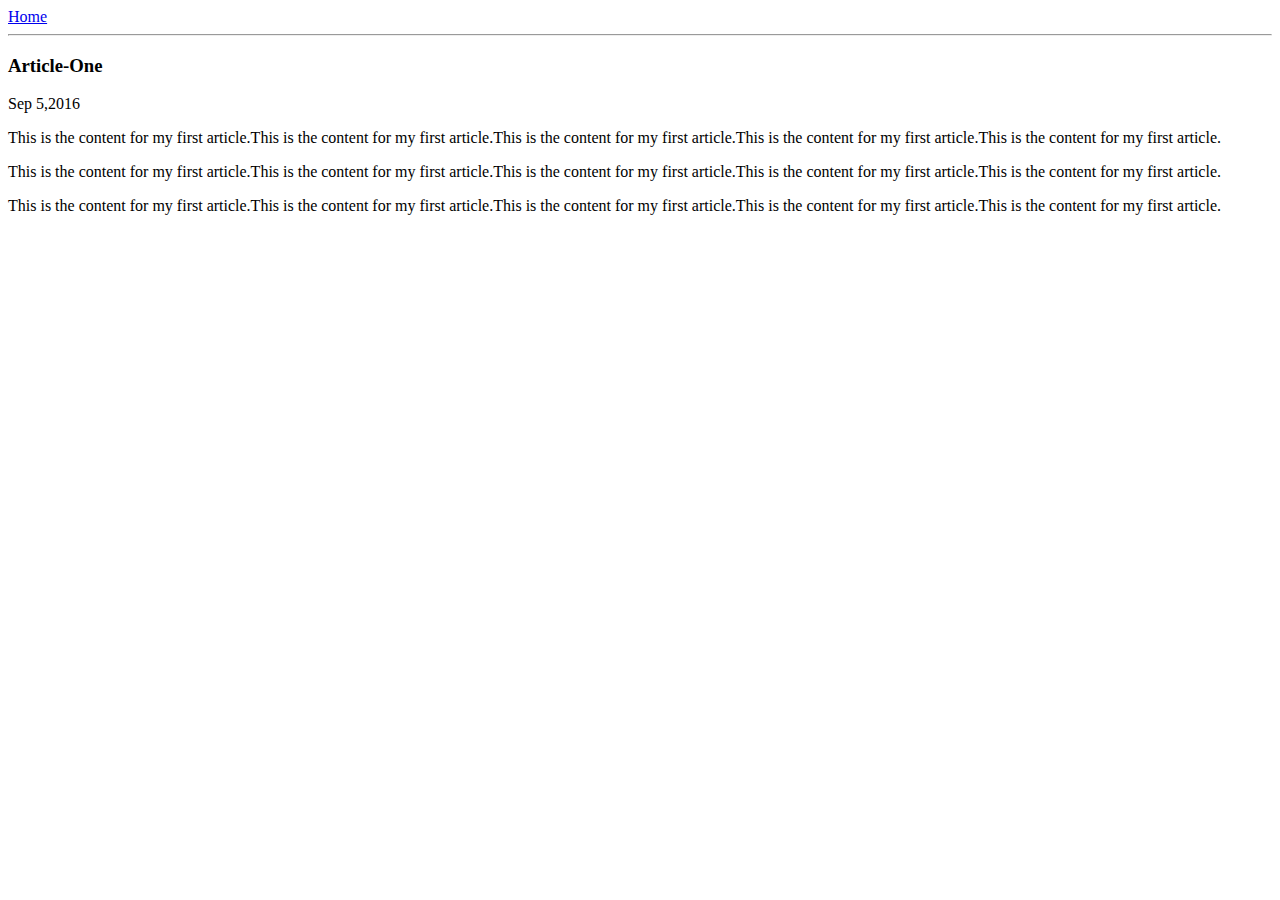
==== ui/article-one.html @ 76d5f8a2 "[imad-console] Updates ui/article-one.html" ====
<html>
    <head>
            <title>
                 Article-one | Surya
            </title>
            <meta name="viewport" content="width=device-width, initial-scale=1" />
           
    <script>
        .container{
            max-width: 800px;
            margin: 0 auto;
            color: grey;
            font-family: sans-serif;
        }
    </script>
    </head>
                <body>
                <div class="container">
                            <div>
                                <a href="/">Home</a>
                            </div>
                            <hr/>
                            <h3>
                                Article-One
                            </h3>    
                            <div>
                                Sep 5,2016         
                            </div> 
                            <div>               
                                <p>
                                    This is the content for my first article.This is the content for my first article.This is the content for my first article.This is the content for my first article.This is the content for my first article.
                                </p>
                                <p>
                                    This is the content for my first article.This is the content for my first article.This is the content for my first article.This is the content for my first article.This is the content for my first article.
                                </p>
                                <p>
                                    This is the content for my first article.This is the content for my first article.This is the content for my first article.This is the content for my first article.This is the content for my first article.
                                </p>
                            </div>
                </div>
            </body>
</html>
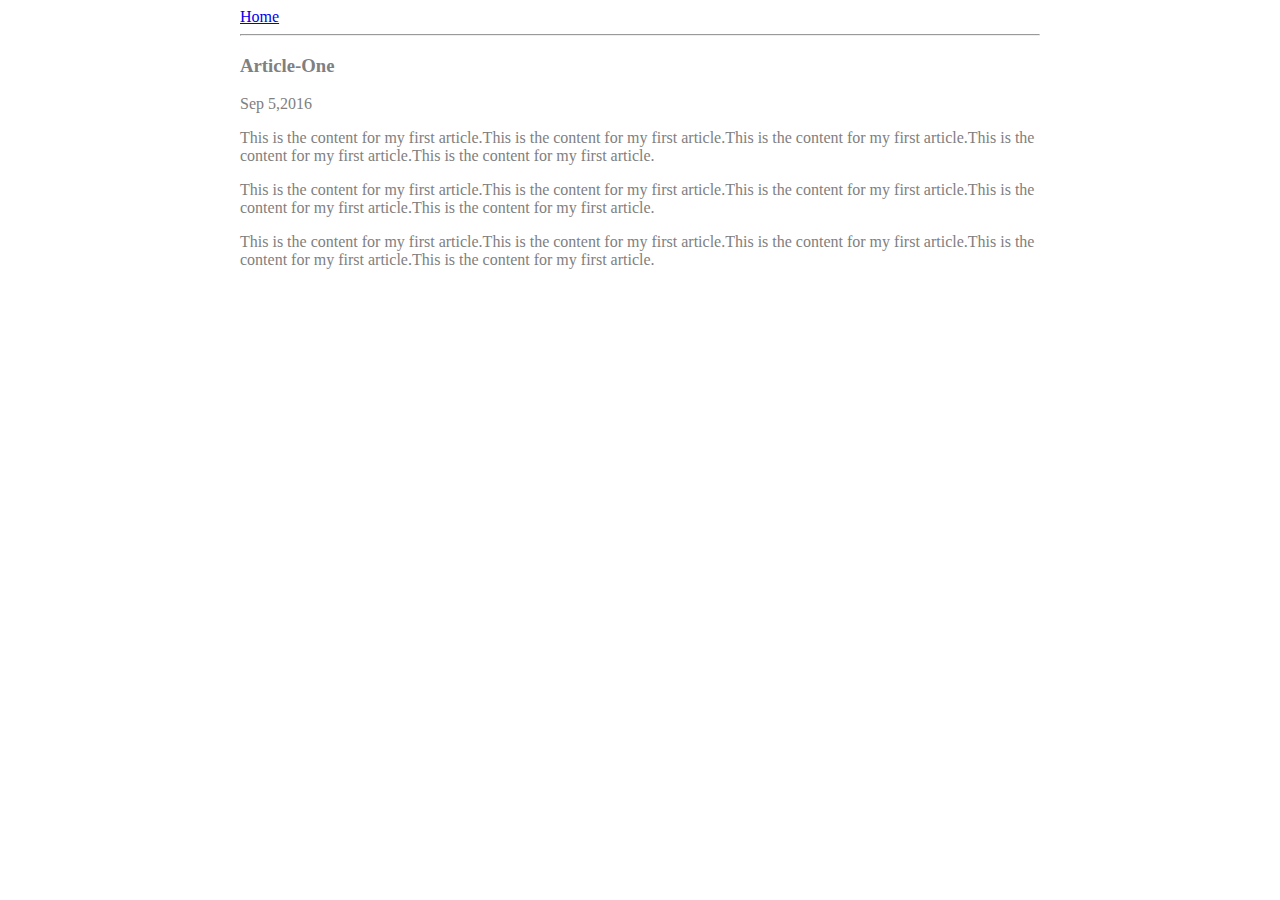
==== commit 03be75c1: "[imad-console] Updates ui/article-one.html" ====
--- a/ui/article-one.html
+++ b/ui/article-one.html
@@ -5,14 +5,14 @@
             </title>
             <meta name="viewport" content="width=device-width, initial-scale=1" />
            
-    <script>
+    <style>
         .container{
             max-width: 800px;
+            color: grey;
             margin: 0 auto;
-            color: grey;
-            font-family: sans-serif;
+            font-family: sans-sarif;
         }
-    </script>
+    </style>
     </head>
                 <body>
                 <div class="container">
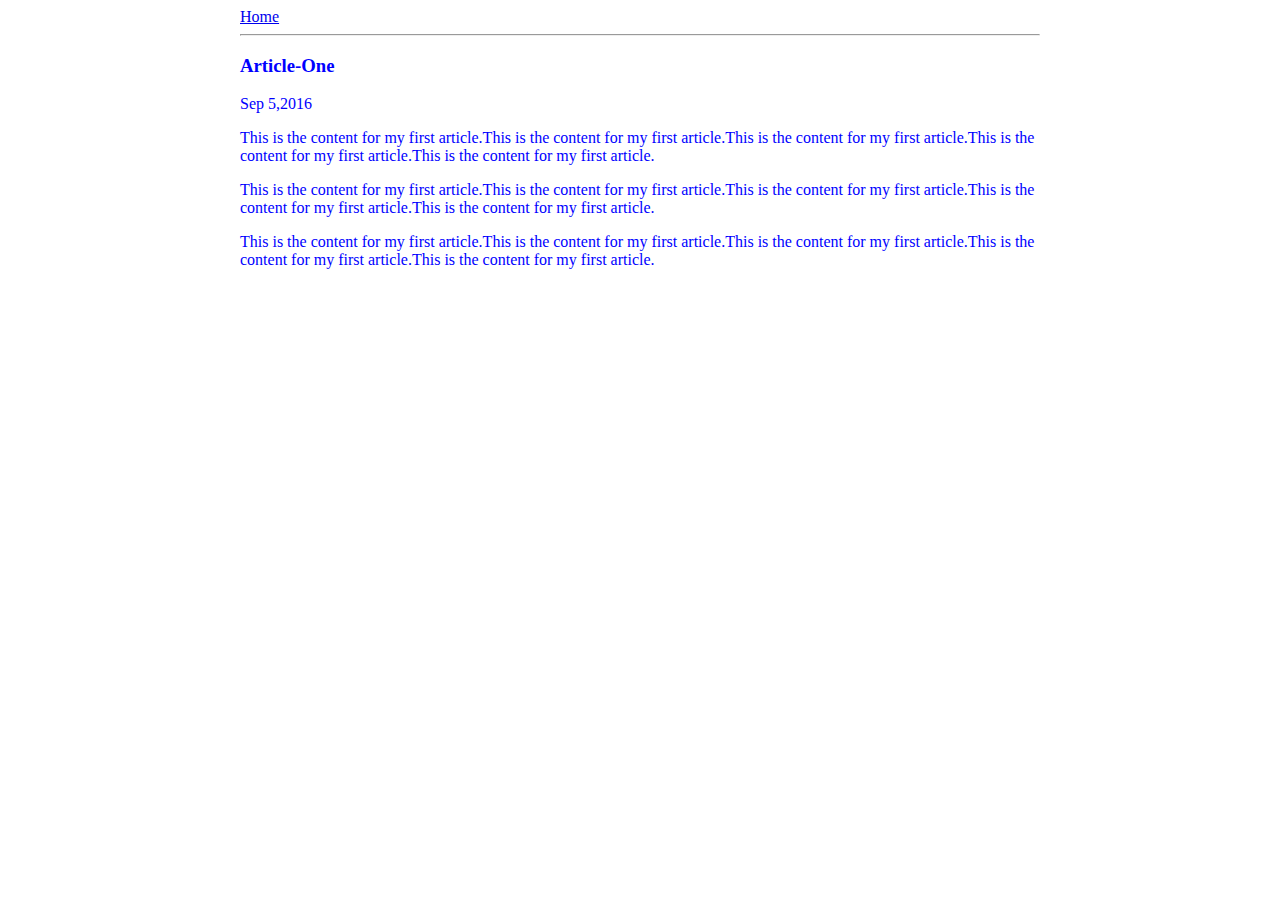
==== commit 437825e7: "[imad-console] Updates ui/article-one.html" ====
--- a/ui/article-one.html
+++ b/ui/article-one.html
@@ -8,7 +8,7 @@
     <style>
         .container{
             max-width: 800px;
-            color: grey;
+            color: blue;
             margin: 0 auto;
             font-family: sans-sarif;
         }
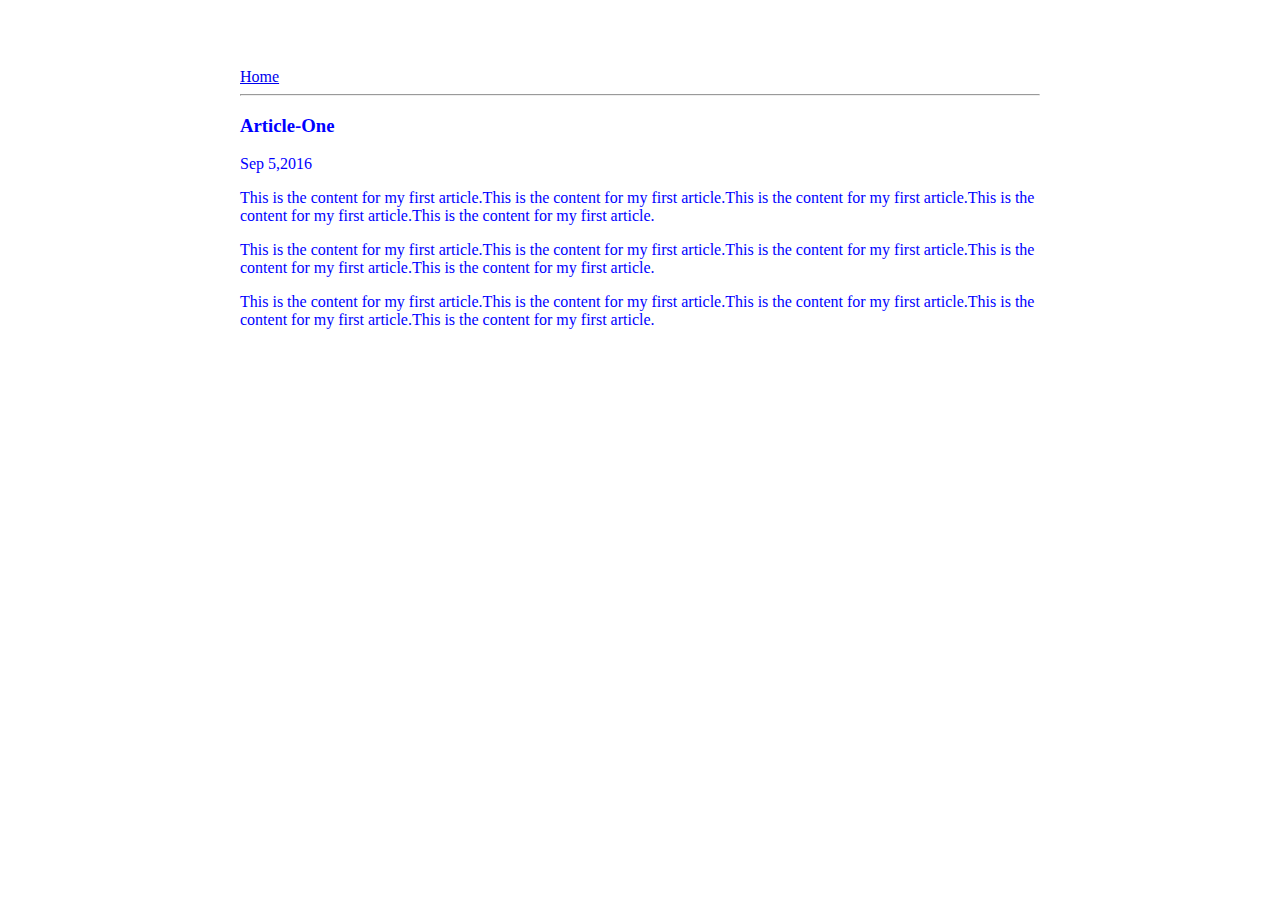
==== commit a07d2958: "[imad-console] Updates ui/article-one.html" ====
--- a/ui/article-one.html
+++ b/ui/article-one.html
@@ -11,6 +11,7 @@
             color: blue;
             margin: 0 auto;
             font-family: sans-sarif;
+            padding-top: 60px;
         }
     </style>
     </head>
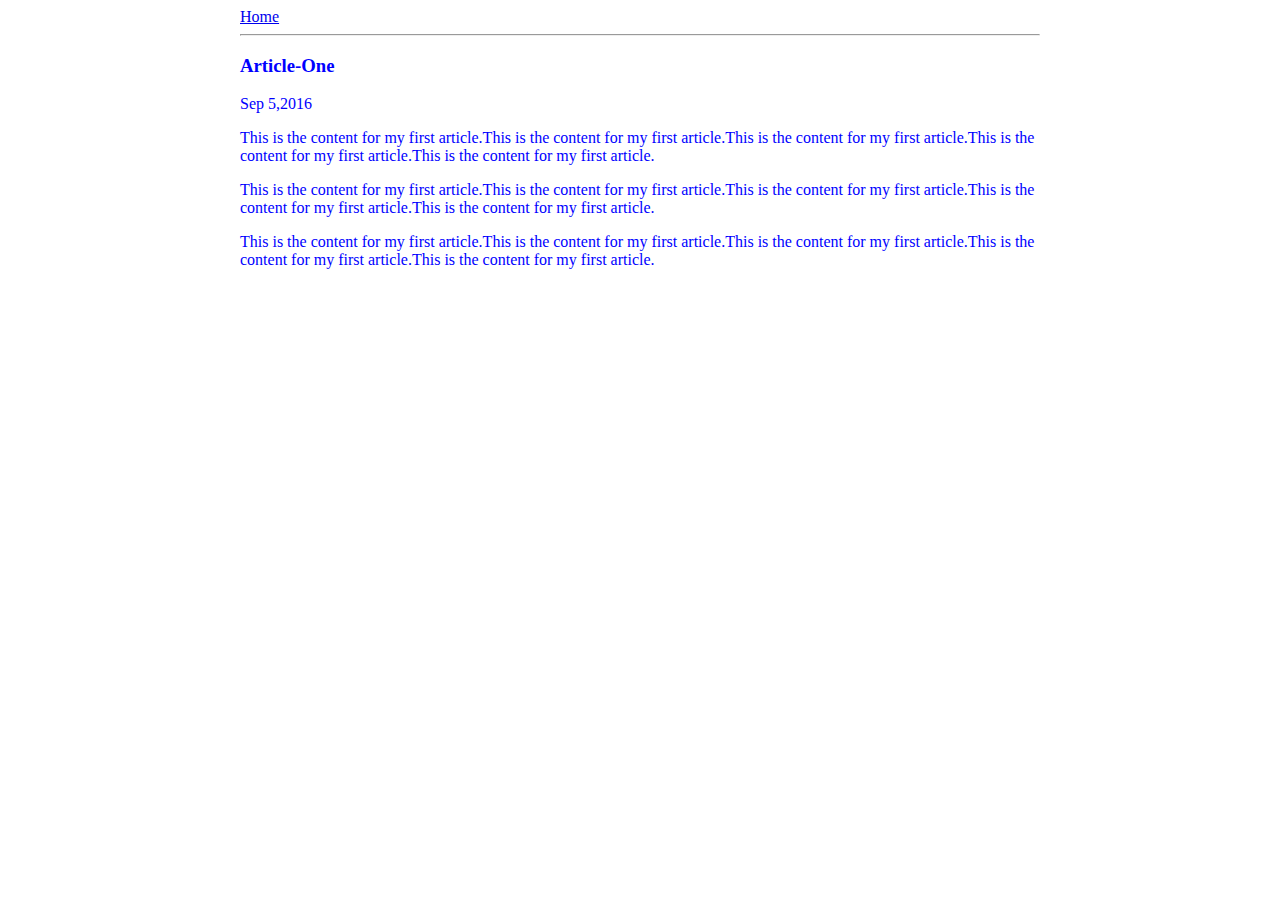
==== commit 8fba24ea: "[imad-console] Updates ui/article-one.html" ====
--- a/ui/article-one.html
+++ b/ui/article-one.html
@@ -11,7 +11,9 @@
             color: blue;
             margin: 0 auto;
             font-family: sans-sarif;
-            padding-top: 60px;
+            //padding-top: 60px;
+            //padding-right: 20px;
+            //padding-left: 20px ;
         }
     </style>
     </head>
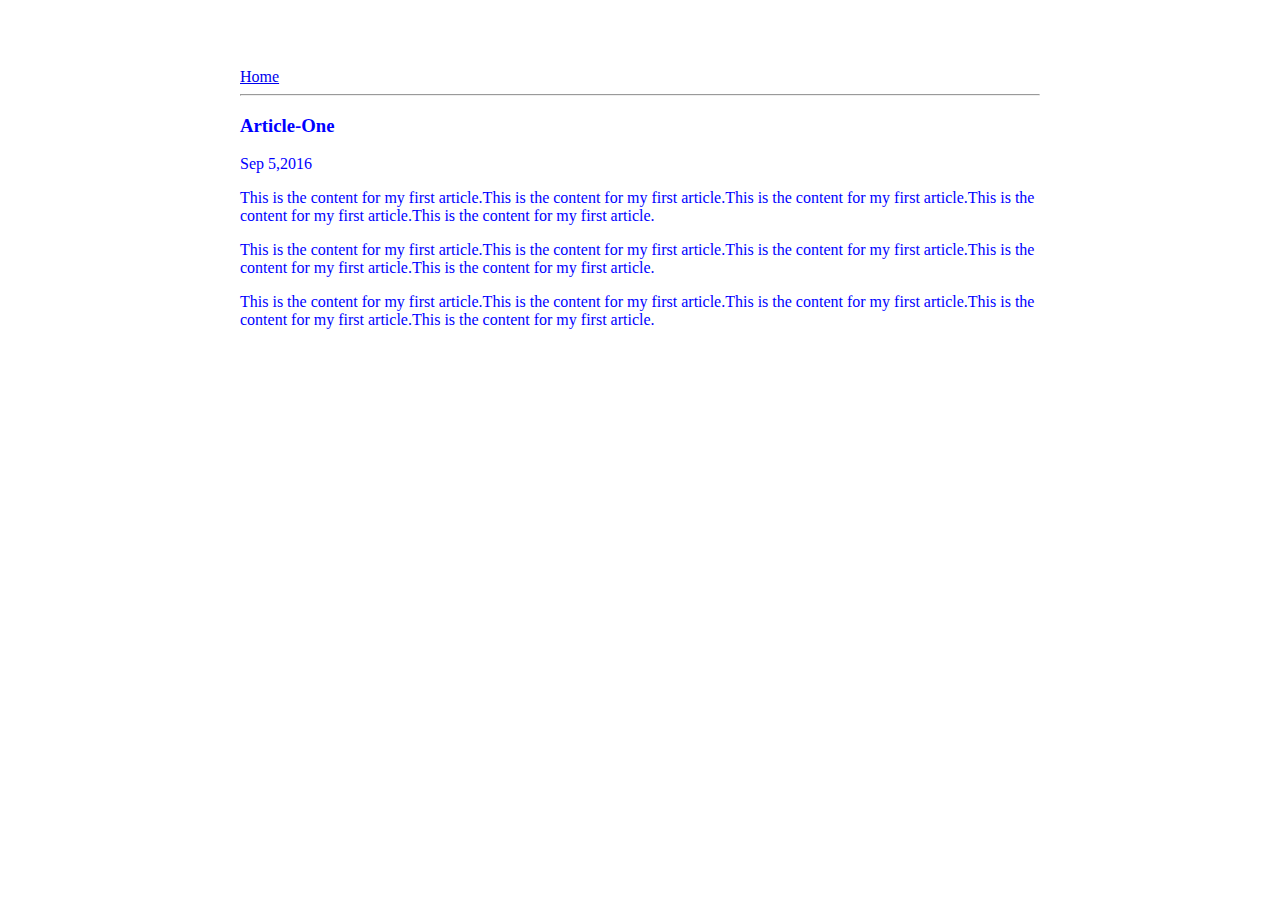
==== commit 91a38863: "[imad-console] Updates ui/article-one.html" ====
--- a/ui/article-one.html
+++ b/ui/article-one.html
@@ -11,9 +11,9 @@
             color: blue;
             margin: 0 auto;
             font-family: sans-sarif;
-            //padding-top: 60px;
-            //padding-right: 20px;
-            //padding-left: 20px ;
+            padding-top: 60px;
+            padding-right: 20px;
+            padding-left: 20px ;
         }
     </style>
     </head>
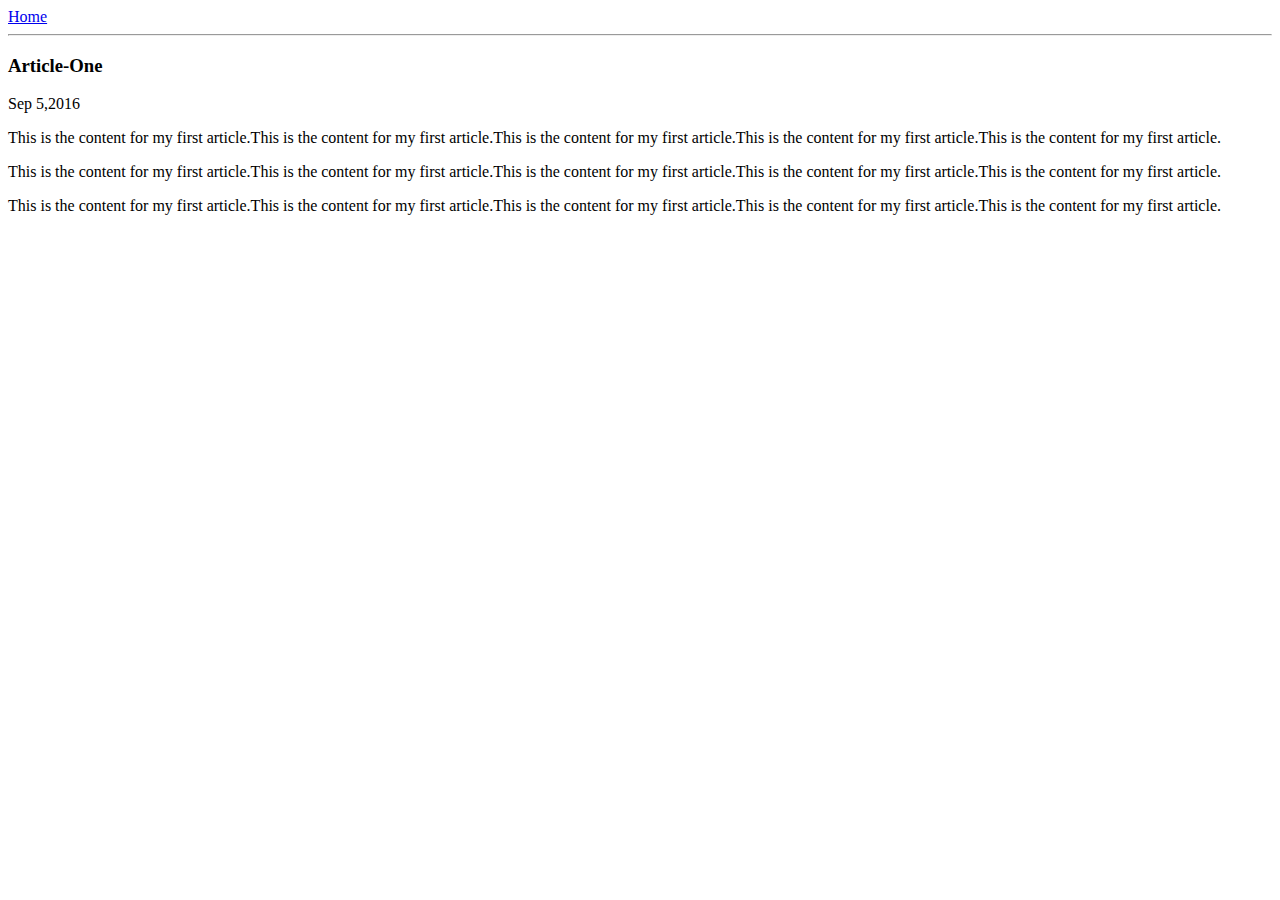
==== commit 6536183b: "[imad-console] Updates ui/article-one.html" ====
--- a/ui/article-one.html
+++ b/ui/article-one.html
@@ -4,19 +4,8 @@
                  Article-one | Surya
             </title>
             <meta name="viewport" content="width=device-width, initial-scale=1" />
-           
-    <style>
-        .container{
-            max-width: 800px;
-            color: blue;
-            margin: 0 auto;
-            font-family: sans-sarif;
-            padding-top: 60px;
-            padding-right: 20px;
-            padding-left: 20px ;
-        }
-    </style>
-    </head>
+             <link href="/ui/style.css" rel="stylesheet" />       
+        </head>
                 <body>
                 <div class="container">
                             <div>
